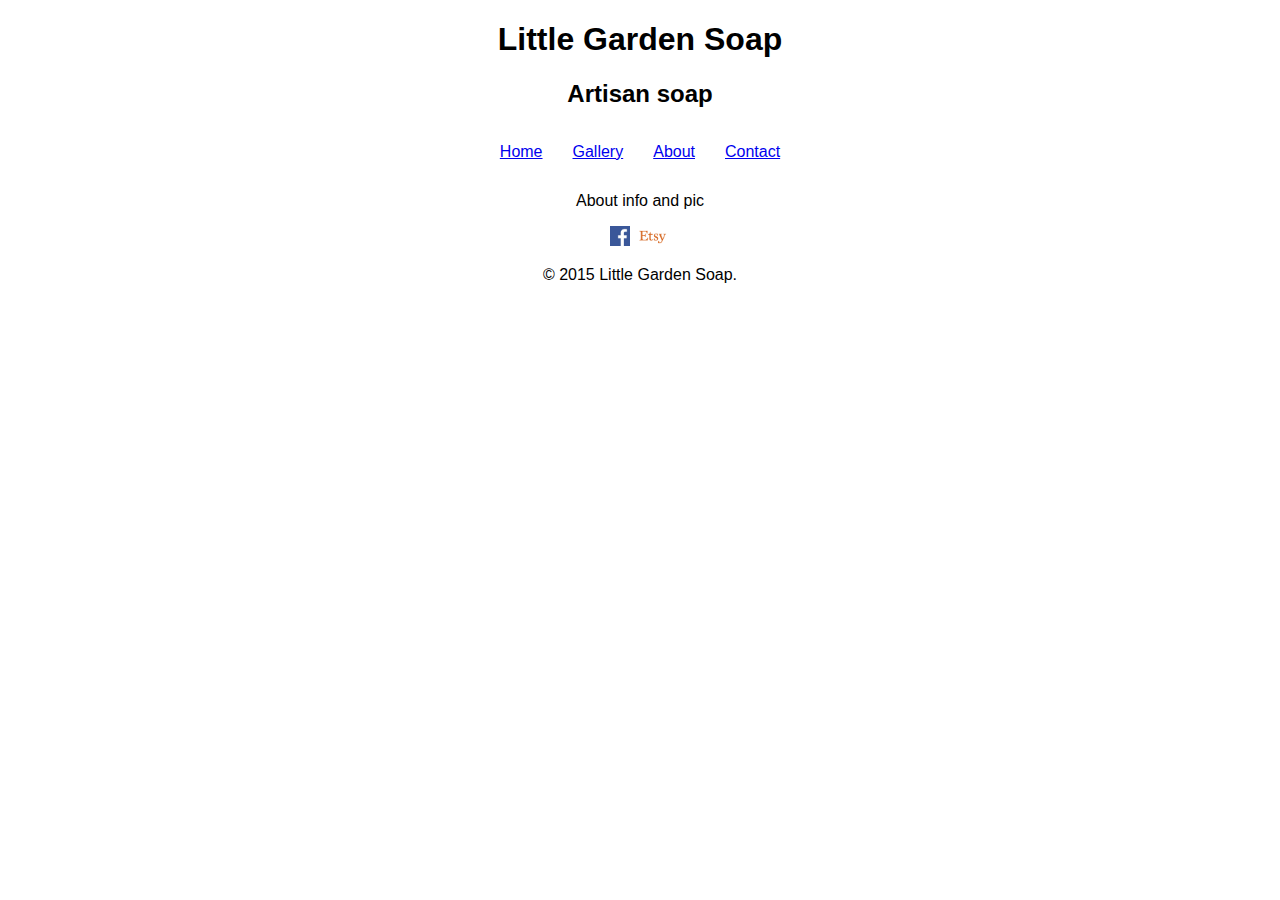
==== about.html @ e0d1325f "move gallery from index to a new page" ====
<!DOCTYPE html>
<html>
  <head>
    <link rel="stylesheet" href="css/normalize.css">
    <link rel="stylesheet" type="text/css" href="css/style.css">
  </head>
  <body>
    <header>
      <h1>Little Garden Soap</h1>
      <h2>Artisan soap</h2>
      <nav>
        <table align="center">
          <tr>
            <td><a href="index.html">Home</a></td>
            <td><a href="gallery.html">Gallery</a></td>
            <td><a href="about.html">About</a></td>
            <td><a href="contact.html">Contact</a></td>
          </tr>
        </table>
      </nav>
    </header>
    <section>
      <p>About info and pic</p>
    </section>
    <footer>
      <a href="http://www.facebook.com/littlegardensoap"><img class="logo" src="img/facebook.jpeg"></a>
      <a href="http://littlegardensoap.etsy.com"><img class="logo" src="img/etsy_logo.png"></a>
      <p>&copy; 2015 Little Garden Soap.</p>
    </footer>
  
  </body>


</html>
---- css/style.css ----
img.normal {
	height: 250px;
	width: 350px;
}

img.logo {
	height: 20px;
}
body {
	text-align: center;
}

table, tr, td {
	
	padding: 15px;
}

td.border {
	border: 5px solid brown;
}
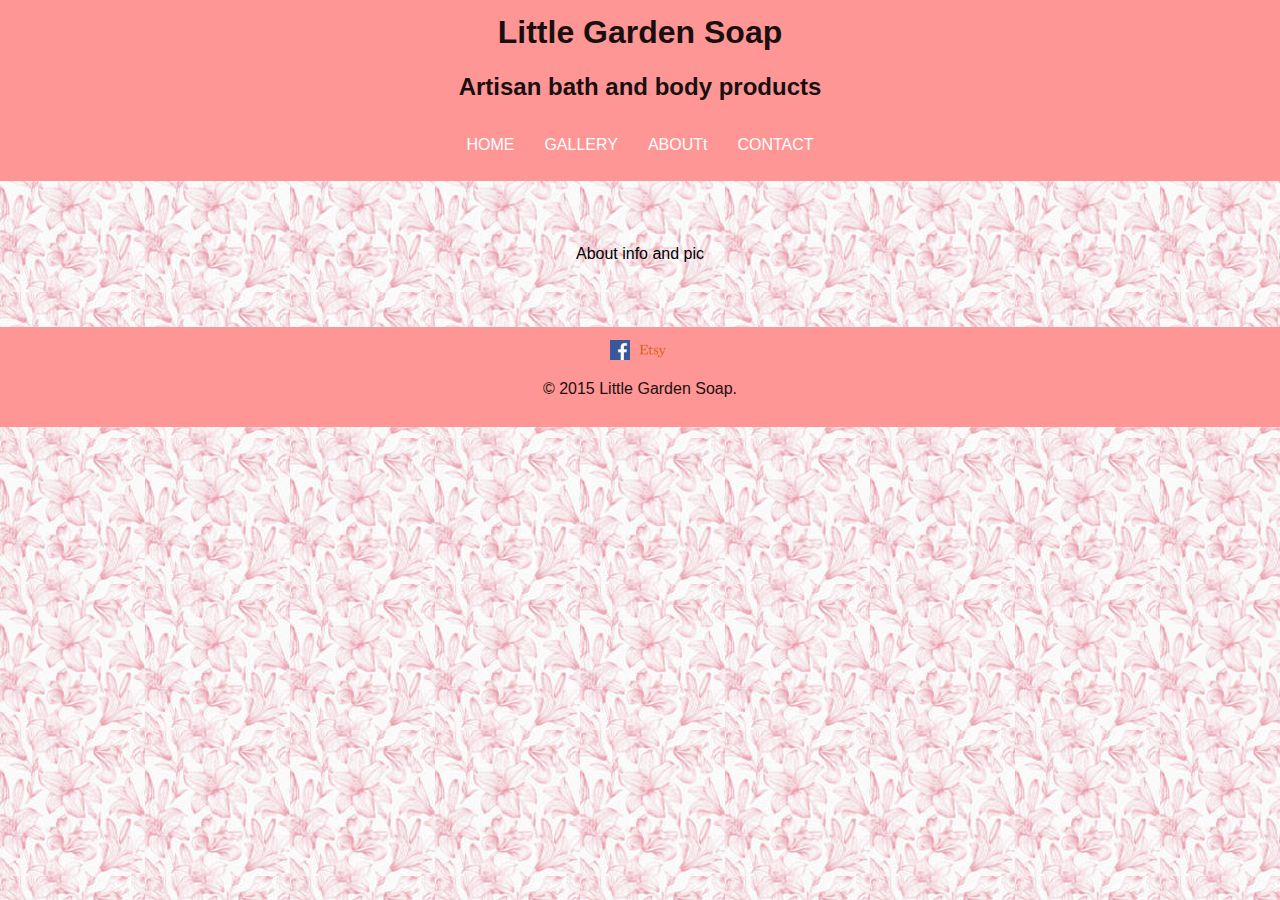
==== commit 0dc53be9: "add backgound image, add color and positions to header and footer" ====
--- a/about.html
+++ b/about.html
@@ -4,17 +4,17 @@
     <link rel="stylesheet" href="css/normalize.css">
     <link rel="stylesheet" type="text/css" href="css/style.css">
   </head>
-  <body>
+  <body style="background-image:url(img/back.jpg)">
     <header>
       <h1>Little Garden Soap</h1>
-      <h2>Artisan soap</h2>
+      <h2>Artisan bath and body products</h2>
       <nav>
         <table align="center">
           <tr>
-            <td><a href="index.html">Home</a></td>
-            <td><a href="gallery.html">Gallery</a></td>
-            <td><a href="about.html">About</a></td>
-            <td><a href="contact.html">Contact</a></td>
+            <td><a href="index.html">HOME</a></td>
+            <td><a href="gallery.html">GALLERY</a></td>
+            <td><a href="about.html">ABOUTt</a></td>
+            <td><a href="contact.html">CONTACT</a></td>
           </tr>
         </table>
       </nav>
--- a/css/style.css
+++ b/css/style.css
@@ -1,3 +1,25 @@
+html {
+	text-align: center;
+
+}
+a {
+	text-decoration: none;
+	color: #fff;
+}
+header {
+	background: #ff9696;
+	color: #1a0f0f;
+	margin-top: -20px;
+	margin-bottom: 5%;
+	padding: 1%;
+}
+footer {
+	background: #ff9696;
+	color: #1a0f0f;
+	margin-bottom: -20px;
+	margin-top: 5%;
+	padding: 1%;
+}
 img.normal {
 	height: 250px;
 	width: 350px;
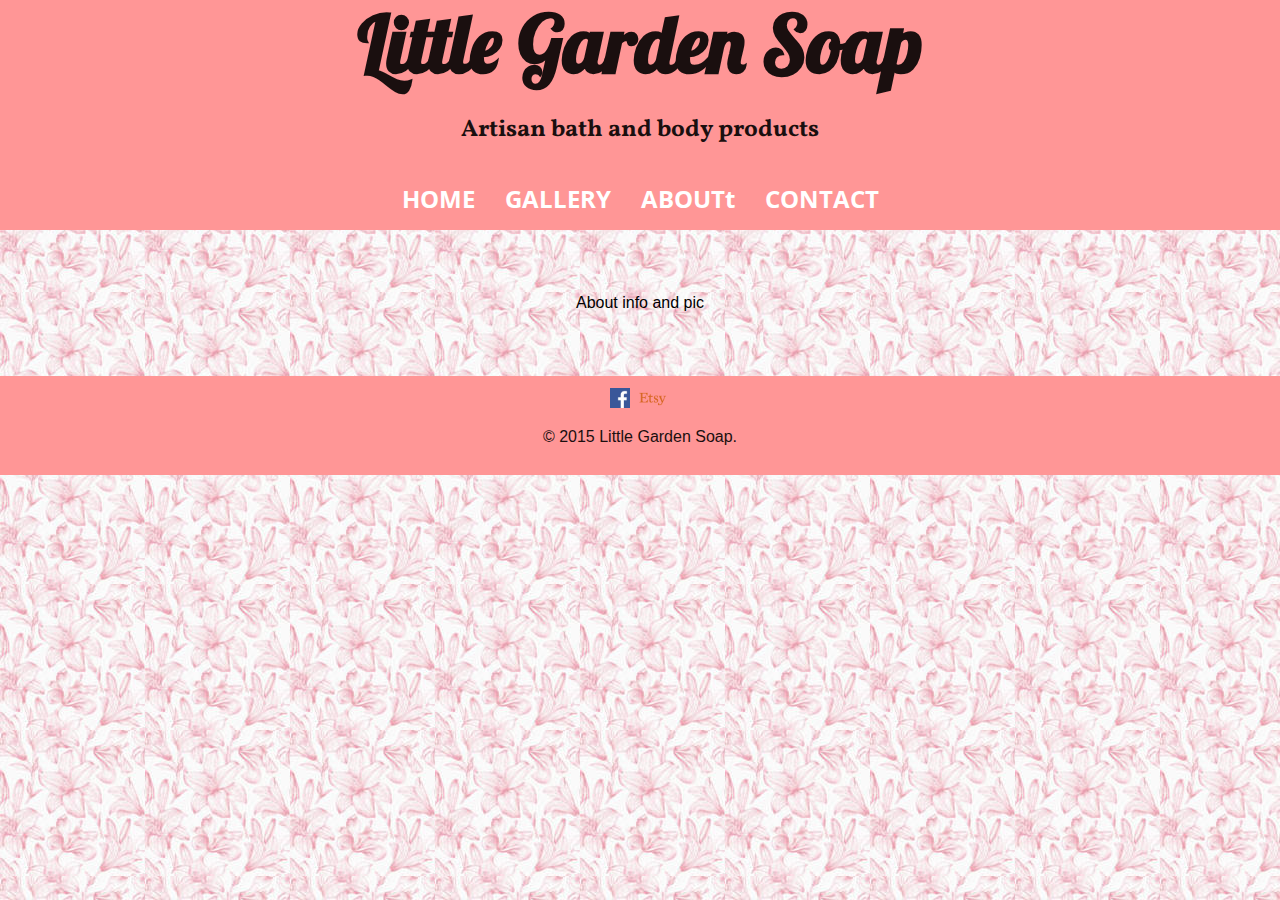
==== commit 8b7505c4: "add fonts" ====
--- a/about.html
+++ b/about.html
@@ -2,6 +2,7 @@
 <html>
   <head>
     <link rel="stylesheet" href="css/normalize.css">
+    <link href='http://fonts.googleapis.com/css?family=Lobster|Vollkorn:400,400italic|Open+Sans:400,800' rel='stylesheet' type='text/css'>
     <link rel="stylesheet" type="text/css" href="css/style.css">
   </head>
   <body style="background-image:url(img/back.jpg)">
--- a/css/style.css
+++ b/css/style.css
@@ -2,23 +2,35 @@
 	text-align: center;
 
 }
-a {
+header a {
 	text-decoration: none;
 	color: #fff;
+	font-weight: bolder;
+	font-size: 1.5em;
+	margin: 0;
 }
 header {
 	background: #ff9696;
 	color: #1a0f0f;
 	margin-top: -20px;
 	margin-bottom: 5%;
-	padding: 1%;
-}
+	padding: 1% 0 0 0;
+	font-family: 'Open Sans', sans-serif;
+	}
 footer {
 	background: #ff9696;
 	color: #1a0f0f;
 	margin-bottom: -20px;
 	margin-top: 5%;
 	padding: 1%;
+}
+h1 {
+	font-family: 'Lobster', cursive;
+	font-size: 5em;
+	margin: 0;
+}
+h2 {
+	font-family: 'Vollkorn', serif;
 }
 img.normal {
 	height: 250px;
@@ -38,5 +50,5 @@
 }
 
 td.border {
-	border: 5px solid brown;
+	border: 2px solid brown;
 }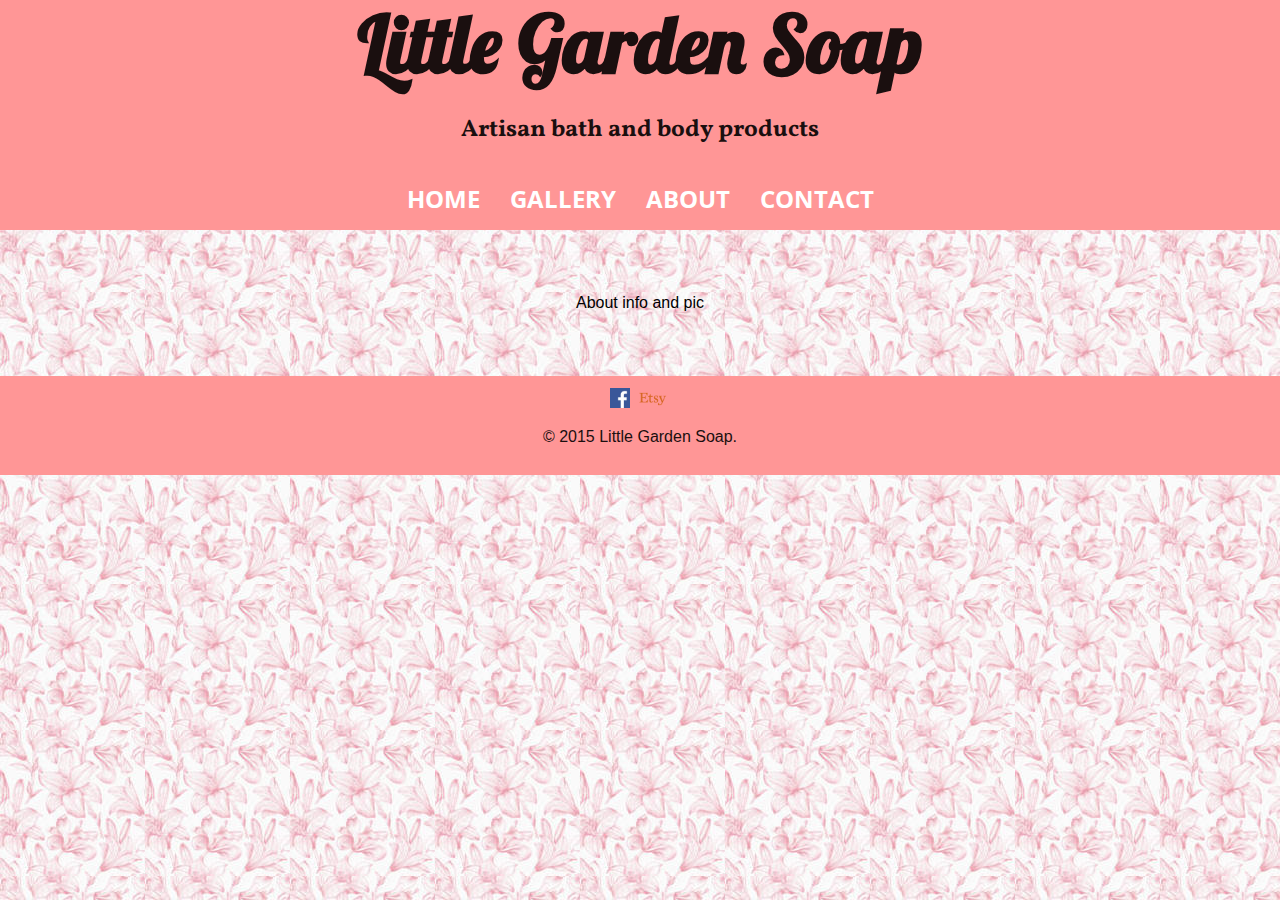
==== commit e32e9f13: "Update about.html" ====
--- a/about.html
+++ b/about.html
@@ -14,7 +14,7 @@
           <tr>
             <td><a href="index.html">HOME</a></td>
             <td><a href="gallery.html">GALLERY</a></td>
-            <td><a href="about.html">ABOUTt</a></td>
+            <td><a href="about.html">ABOUT</a></td>
             <td><a href="contact.html">CONTACT</a></td>
           </tr>
         </table>
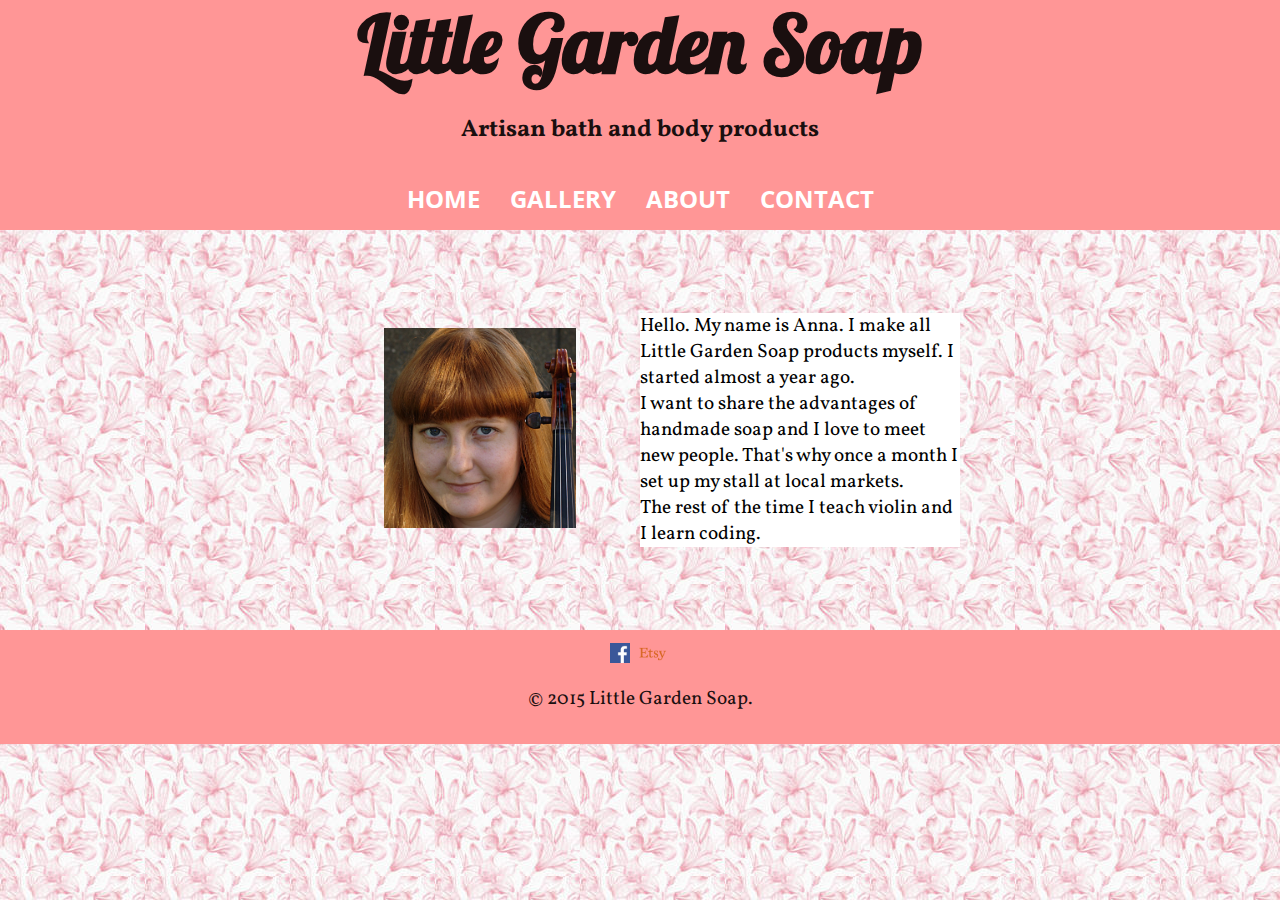
==== commit 90aaa79d: "update about page" ====
--- a/about.html
+++ b/about.html
@@ -21,7 +21,17 @@
       </nav>
     </header>
     <section>
-      <p>About info and pic</p>
+       <div>
+        <table id="about" align="center">
+         <tr>
+            <td id="about"><img class="about" src="img/portrait.jpg"></td>
+            <td id="about" background-color="#000"><p>Hello. My name is Anna. I make all Little Garden Soap products myself. I started almost a year ago.<br>
+          I want to share the advantages of handmade soap and I love to meet new people. That's why once a month I set up my stall at local markets.<br>
+          The rest of the time I teach violin and I learn coding.</p>
+            </td>
+          </tr>
+        </table>
+      </div>
     </section>
     <footer>
       <a href="http://www.facebook.com/littlegardensoap"><img class="logo" src="img/facebook.jpeg"></a>
--- a/css/style.css
+++ b/css/style.css
@@ -1,7 +1,17 @@
+/******************
+GENERAL
+*******************/
+
 html {
 	text-align: center;
 
 }
+body {
+	text-align: center;
+}
+/******************
+HEADER
+*******************/
 header a {
 	text-decoration: none;
 	color: #fff;
@@ -17,6 +27,10 @@
 	padding: 1% 0 0 0;
 	font-family: 'Open Sans', sans-serif;
 	}
+
+/******************
+FOOTER
+*******************/
 footer {
 	background: #ff9696;
 	color: #1a0f0f;
@@ -24,6 +38,10 @@
 	margin-top: 5%;
 	padding: 1%;
 }
+
+/******************
+TEXT
+*******************/
 h1 {
 	font-family: 'Lobster', cursive;
 	font-size: 5em;
@@ -32,6 +50,15 @@
 h2 {
 	font-family: 'Vollkorn', serif;
 }
+p {
+	
+	font-family: 'Vollkorn', serif;
+	font-size: 1.2em;
+
+}
+/******************
+IMAGES
+*******************/
 img.normal {
 	height: 250px;
 	width: 350px;
@@ -40,10 +67,13 @@
 img.logo {
 	height: 20px;
 }
-body {
-	text-align: center;
+
+img.about {
+	height: 200px;
 }
-
+/******************
+TABLES
+*******************/
 table, tr, td {
 	
 	padding: 15px;
@@ -51,4 +81,13 @@
 
 td.border {
 	border: 2px solid brown;
-}+}
+
+#about {
+	width: 50%;
+	padding: 0;
+ }
+ table p {
+ 	background-color: #fff;
+ 	text-align: left;
+ }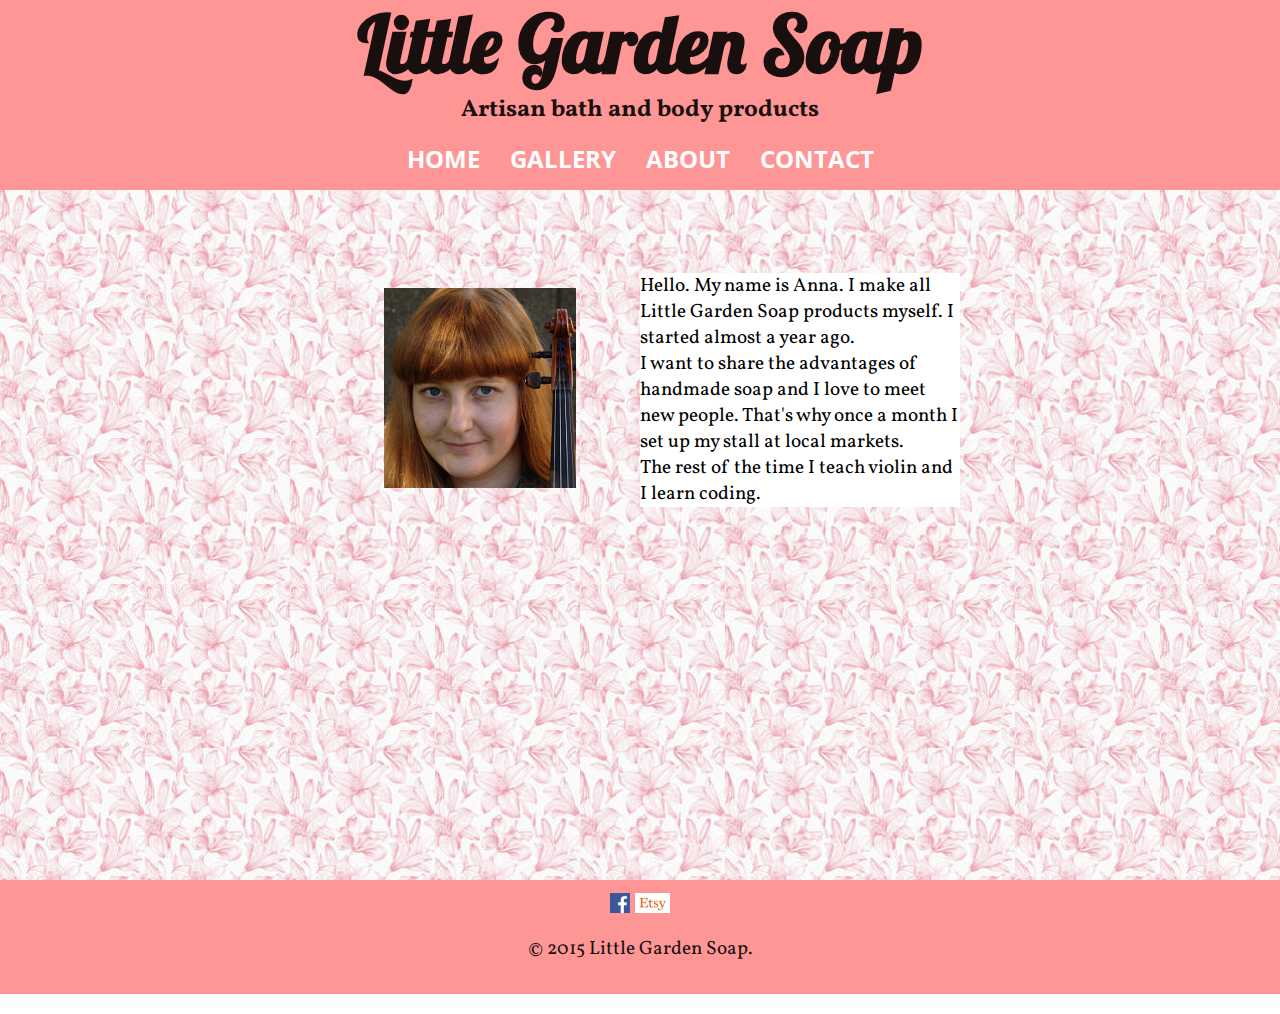
==== commit 04022421: "try add sticky footer" ====
--- a/about.html
+++ b/about.html
@@ -3,42 +3,47 @@
   <head>
     <link rel="stylesheet" href="css/normalize.css">
     <link href='http://fonts.googleapis.com/css?family=Lobster|Vollkorn:400,400italic|Open+Sans:400,800' rel='stylesheet' type='text/css'>
+    <link rel="stylesheet" type="text/css" href="css/layout.css">
     <link rel="stylesheet" type="text/css" href="css/style.css">
   </head>
   <body style="background-image:url(img/back.jpg)">
-    <header>
-      <h1>Little Garden Soap</h1>
-      <h2>Artisan bath and body products</h2>
-      <nav>
-        <table align="center">
-          <tr>
-            <td><a href="index.html">HOME</a></td>
-            <td><a href="gallery.html">GALLERY</a></td>
-            <td><a href="about.html">ABOUT</a></td>
-            <td><a href="contact.html">CONTACT</a></td>
-          </tr>
-        </table>
-      </nav>
-    </header>
-    <section>
-       <div>
-        <table id="about" align="center">
-         <tr>
-            <td id="about"><img class="about" src="img/portrait.jpg"></td>
-            <td id="about" background-color="#000"><p>Hello. My name is Anna. I make all Little Garden Soap products myself. I started almost a year ago.<br>
-          I want to share the advantages of handmade soap and I love to meet new people. That's why once a month I set up my stall at local markets.<br>
-          The rest of the time I teach violin and I learn coding.</p>
-            </td>
-          </tr>
-        </table>
-      </div>
-    </section>
-    <footer>
-      <a href="http://www.facebook.com/littlegardensoap"><img class="logo" src="img/facebook.jpeg"></a>
-      <a href="http://littlegardensoap.etsy.com"><img class="logo" src="img/etsy_logo.png"></a>
-      <p>&copy; 2015 Little Garden Soap.</p>
-    </footer>
-  
+    <div class="wrapper"> 
+      <header>
+        <h1>Little Garden Soap</h1>
+        <h2>Artisan bath and body products</h2>
+        <nav>
+          <table align="center">
+            <tr>
+              <td><a href="index.html">HOME</a></td>
+              <td><a href="gallery.html">GALLERY</a></td>
+              <td><a href="about.html">ABOUT</a></td>
+              <td><a href="contact.html">CONTACT</a></td>
+            </tr>
+          </table>
+        </nav>
+      </header>
+      <section>
+         <div>
+          <table id="about" align="center">
+           <tr>
+              <td id="about"><img class="about" src="img/portrait.jpg"></td>
+              <td id="about" background-color="#000"><p>Hello. My name is Anna. I make all Little Garden Soap products myself. I started almost a year ago.<br>
+            I want to share the advantages of handmade soap and I love to meet new people. That's why once a month I set up my stall at local markets.<br>
+            The rest of the time I teach violin and I learn coding.</p>
+              </td>
+            </tr>
+          </table>
+        </div>
+      </section>
+      <div class="push"></div>
+    </div>
+    <div class="footer">
+      <footer>
+        <a href="http://www.facebook.com/littlegardensoap"><img class="logo" src="img/facebook.jpeg"></a>
+        <a href="http://littlegardensoap.etsy.com"><img class="logo" src="img/etsy_logo.png"></a>
+        <p>&copy; 2015 Little Garden Soap.</p>
+      </footer>
+    </div>
   </body>
 
 
--- a/css/layout.css
+++ b/css/layout.css
@@ -0,0 +1,16 @@
+/*    * {
+        margin: 0;
+    }*/
+    html, body {
+         height: 100%;
+         text-align: center;
+    }
+    .wrapper {
+        min-height: 100%;
+        height: auto !important;
+        height: 100%;
+        /*margin: 0 auto -4em;*/
+        }
+  /*  .footer, .push {
+        height: 4em;
+    }*/
--- a/css/style.css
+++ b/css/style.css
@@ -1,3 +1,6 @@
+
+
+
 /******************
 GENERAL
 *******************/
@@ -8,16 +11,30 @@
 }
 body {
 	text-align: center;
+	/*height: 100%;
+	position: relative;
+	margin: 0 auto;
+	margin-bottom: 200px;*/
 }
+a {
+	text-decoration: none;
+	color: #000;
+
+}
+/*fix hoover link color
+a:hoover{
+	color: red;
+}
+*/
 /******************
 HEADER
 *******************/
 header a {
-	text-decoration: none;
 	color: #fff;
 	font-weight: bolder;
 	font-size: 1.5em;
 	margin: 0;
+
 }
 header {
 	background: #ff9696;
@@ -34,8 +51,8 @@
 footer {
 	background: #ff9696;
 	color: #1a0f0f;
-	margin-bottom: -20px;
-	margin-top: 5%;
+	margin: 0 auto;
+	/*position: relative;*/
 	padding: 1%;
 }
 
@@ -49,12 +66,28 @@
 }
 h2 {
 	font-family: 'Vollkorn', serif;
+	margin: 0;
+}
+h3 {
+	font-family: 'Lobster', cursive;
+	font-size: 2em;
+	margin: 0;
+
+}
+h4 {
+	font-family: 'Vollkorn', serif;
+	font-size: 1.2em;
+	margin: 0;
 }
 p {
 	
 	font-family: 'Vollkorn', serif;
 	font-size: 1.2em;
 
+}
+h5 {
+	font-size: 1.2em;
+	font-weight: bold;
 }
 /******************
 IMAGES
@@ -66,10 +99,15 @@
 
 img.logo {
 	height: 20px;
+	background: #fff;
 }
 
 img.about {
 	height: 200px;
+}
+img.contact {
+	height: 40px;
+	background: #fff;
 }
 /******************
 TABLES
@@ -77,8 +115,8 @@
 table, tr, td {
 	
 	padding: 15px;
+
 }
-
 td.border {
 	border: 2px solid brown;
 }
@@ -87,7 +125,13 @@
 	width: 50%;
 	padding: 0;
  }
+#main {
+	width: 70%;
+	padding: 0;
+ }
+
  table p {
  	background-color: #fff;
  	text-align: left;
- }+ }
+
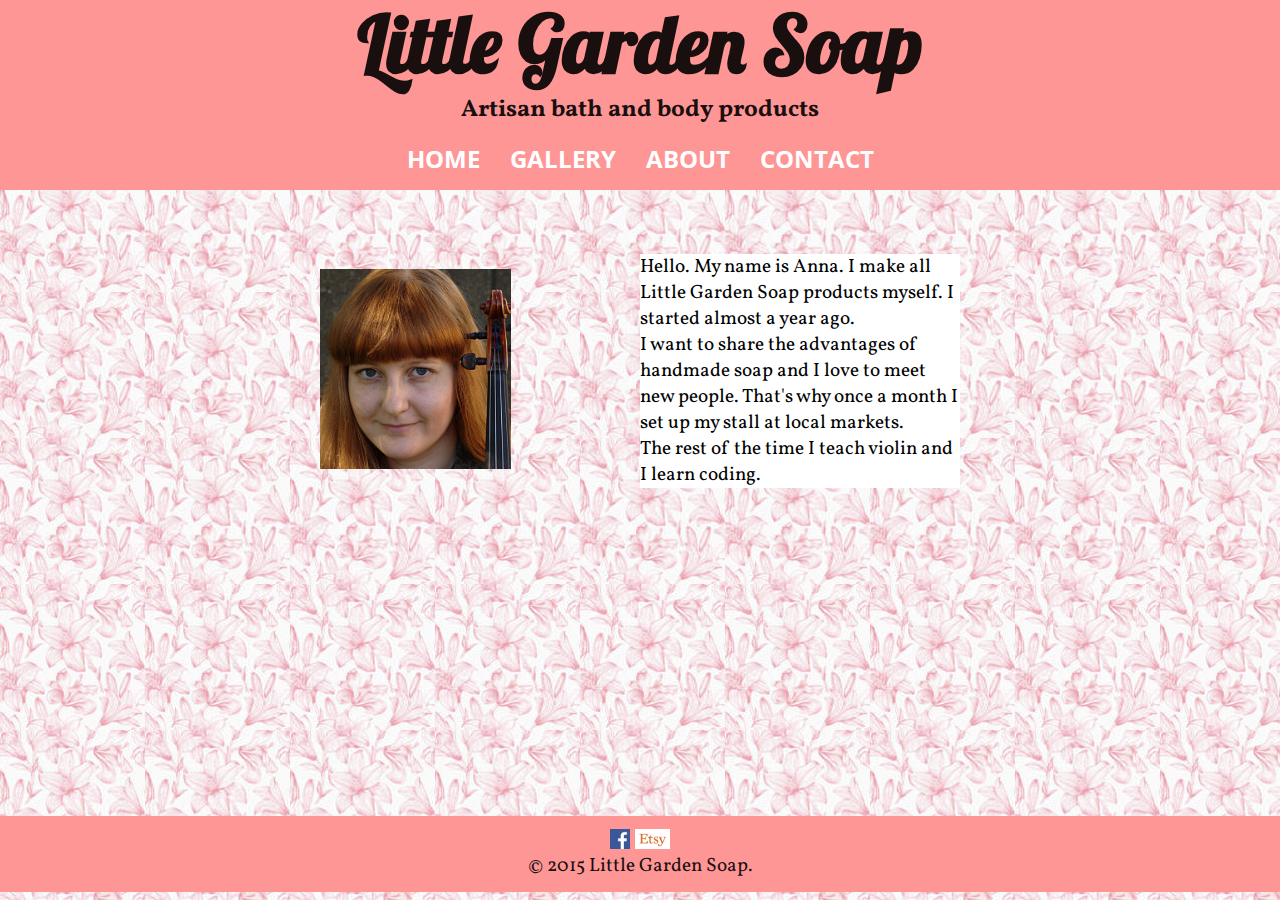
==== commit f5aacf5e: "fix footer" ====
--- a/about.html
+++ b/about.html
@@ -7,7 +7,7 @@
     <link rel="stylesheet" type="text/css" href="css/style.css">
   </head>
   <body style="background-image:url(img/back.jpg)">
-    <div class="wrapper"> 
+    <div class="wrapper" align="center"> 
       <header>
         <h1>Little Garden Soap</h1>
         <h2>Artisan bath and body products</h2>
--- a/css/layout.css
+++ b/css/layout.css
@@ -1,6 +1,6 @@
-/*    * {
+    * {
         margin: 0;
-    }*/
+    }
     html, body {
          height: 100%;
          text-align: center;
@@ -9,8 +9,8 @@
         min-height: 100%;
         height: auto !important;
         height: 100%;
-        /*margin: 0 auto -4em;*/
+        margin: 0 auto -4em;
         }
-  /*  .footer, .push {
+    .footer, .push {
         height: 4em;
-    }*/
+    }
--- a/css/style.css
+++ b/css/style.css
@@ -126,7 +126,7 @@
 	padding: 0;
  }
 #main {
-	width: 70%;
+	width: 50%;
 	padding: 0;
  }
 
